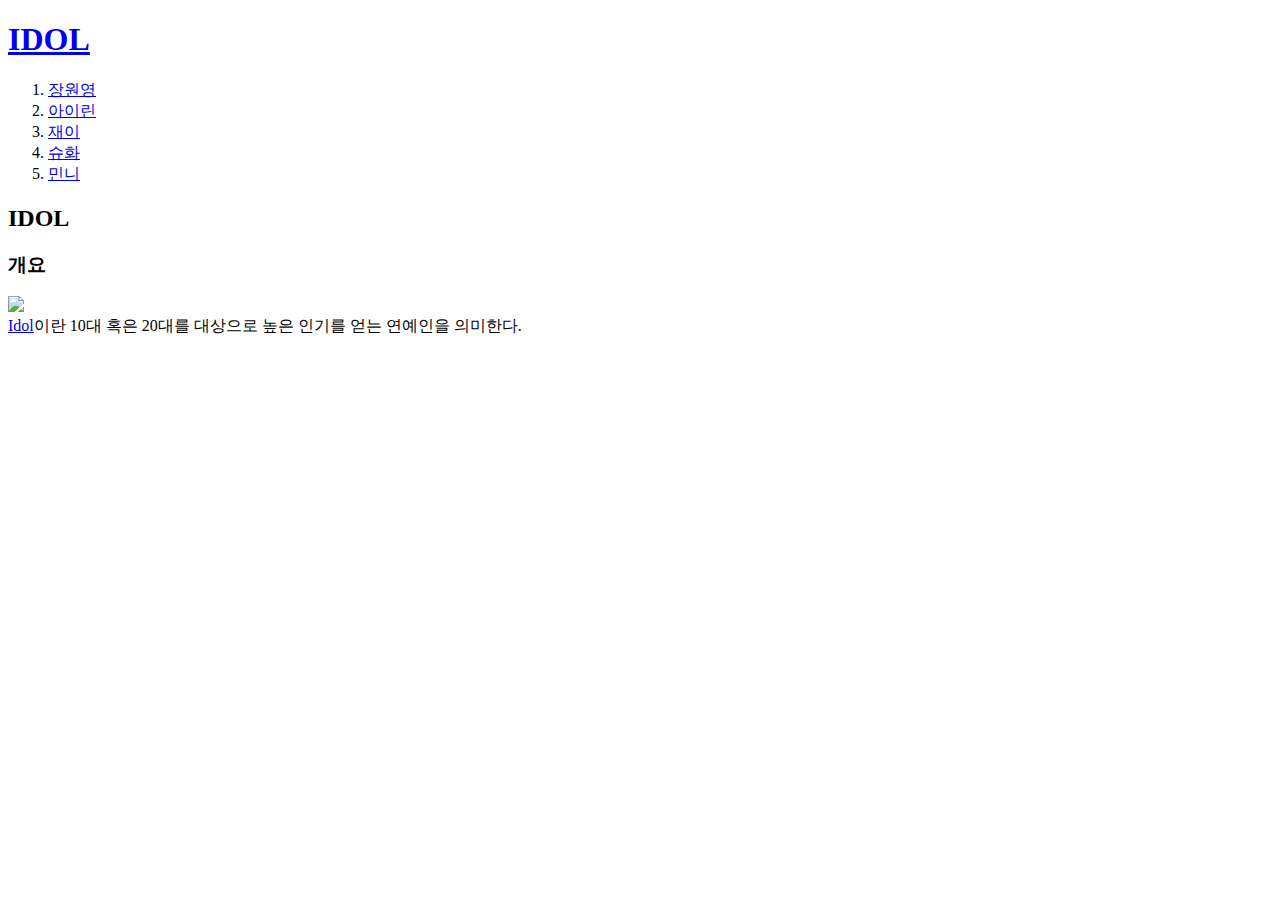
==== html_folder/index.html @ 507fd985 "feat:Add day/night mode" ====
<!DOCTYPE html>
<html>
  <head>
    <title>IDOL - WELCOME</title>
    <meta charset="utf-8" />
    <link rel="stylesheet" href="style.css" />
    <script src="/colors.js"></script>
  </head>

  <body>
    <h1><a href="index.html">IDOL</a></h1>
    <div id="grid">
      <ol>
        <li><a href="1.html">장원영</a></li>
        <li><a href="2.html">아이린</a></li>
        <li><a href="3.html">재이</a></li>
        <li><a href="4.html">슈화</a></li>
        <li><a href="5.html">민니</a></li>
      </ol>
      <div id="article">
        <h2>IDOL</h2>
        <h3>개요</h3>
        <p>
          <img src="itzy.jpg" width="500px" /><br />
          <a
            href="https://namu.wiki/w/%EC%95%84%EC%9D%B4%EB%8F%8C"
            target="_blank"
            title="나무위키_IDOL"
            >Idol</a
          >이란 10대 혹은 20대를 대상으로 높은 인기를 얻는 연예인을 의미한다.
        </p>
      </div>
    </div>
  </body>
</html>
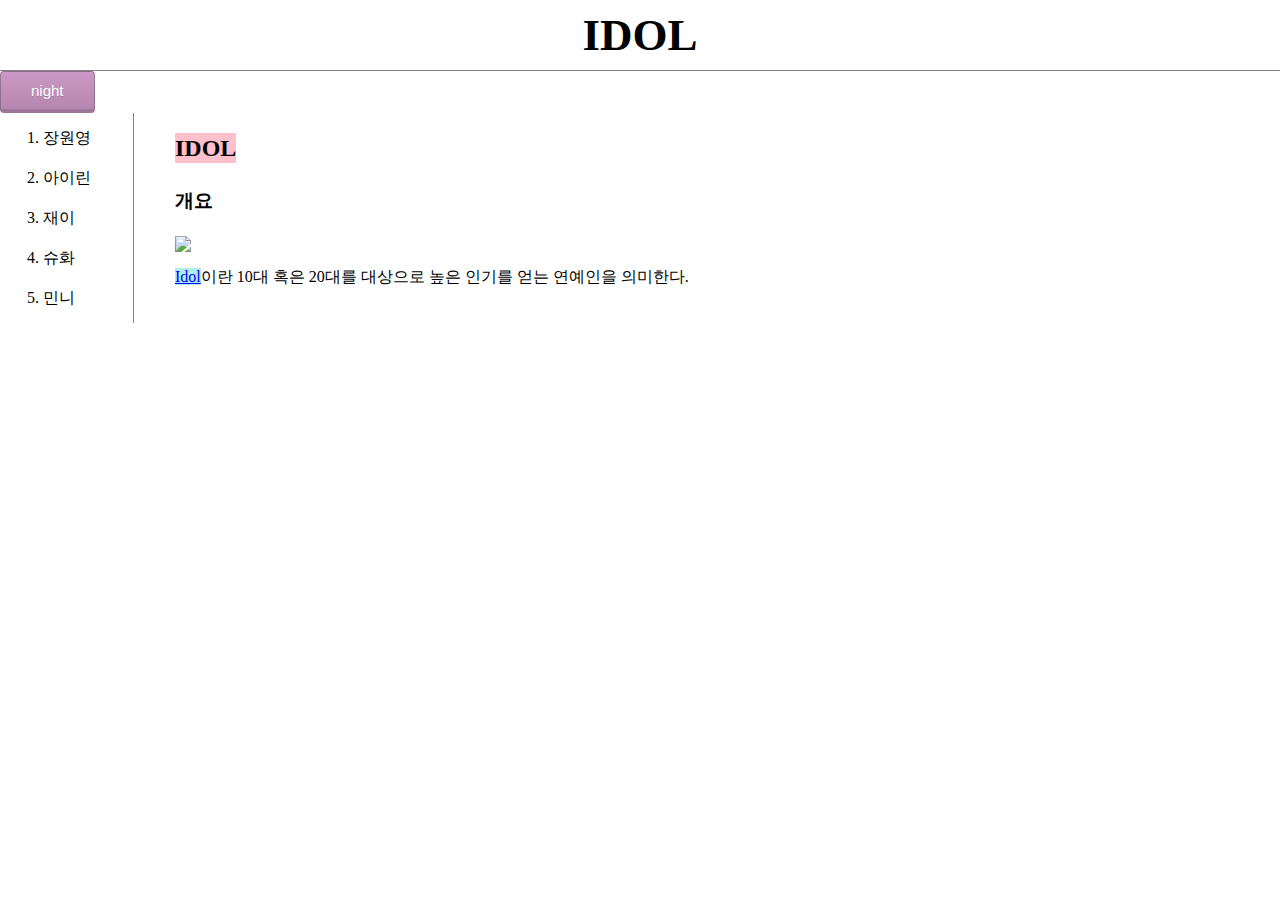
==== commit c2b86827: "feat:Deco button" ====
--- a/html_folder/index.html
+++ b/html_folder/index.html
@@ -3,12 +3,31 @@
   <head>
     <title>IDOL - WELCOME</title>
     <meta charset="utf-8" />
-    <link rel="stylesheet" href="style.css" />
+    <link rel="stylesheet" href="/style.css" />
     <script src="/colors.js"></script>
+    <style>
+      p a {
+        color: blue;
+        background-color: paleturquoise;
+        text-decoration: underline;
+      }
+
+      p a:hover {
+        background-color: skyblue;
+      }
+    </style>
   </head>
 
   <body>
     <h1><a href="index.html">IDOL</a></h1>
+    <input
+      type="button"
+      value="night"
+      onclick="
+    nightDayHandler(this);
+    "
+      class="btn-gradient purple mini"
+    />
     <div id="grid">
       <ol>
         <li><a href="1.html">장원영</a></li>
@@ -21,7 +40,7 @@
         <h2>IDOL</h2>
         <h3>개요</h3>
         <p>
-          <img src="itzy.jpg" width="500px" /><br />
+          <img src="/asset/itzy.jpg" width="500px" /><br />
           <a
             href="https://namu.wiki/w/%EC%95%84%EC%9D%B4%EB%8F%8C"
             target="_blank"
--- a/style.css
+++ b/style.css
@@ -0,0 +1,137 @@
+* {
+  cursor: url(https://cur.cursors-4u.net/anime/ani-1/ani195.ani),
+    url(https://cur.cursors-4u.net/anime/ani-1/ani195.png), auto !important;
+}
+
+@font-face {
+  font-family: 'S-CoreDream-3Light';
+  src: url('https://cdn.jsdelivr.net/gh/projectnoonnu/noonfonts_six@1.2/S-CoreDream-3Light.woff')
+    format('woff');
+  font-weight: normal;
+  font-style: normal;
+}
+
+body {
+  margin: 0;
+  font-family: 'S-CoreDream-3Light';
+  line-height: 30px;
+}
+
+a {
+  color: black;
+  text-decoration: none;
+}
+
+h1 {
+  font-size: 45px;
+  text-align: center;
+  border-bottom: 1px solid gray;
+  margin: 0;
+  padding: 20px;
+}
+
+ol {
+  border-right: 1px solid gray;
+  width: 100px;
+  margin: 0;
+  padding-top: 0;
+}
+
+#grid {
+  display: grid;
+  grid-template-columns: 150px 1fr;
+}
+
+#grid ol {
+  padding-left: 33px;
+}
+
+#grid #article {
+  padding-left: 25px;
+}
+
+@media (max-width: 800px) {
+  #grid {
+    display: block;
+  }
+  ol {
+    border-right: none;
+  }
+  h1 {
+    border-bottom: none;
+  }
+}
+
+#link {
+  color: hotpink;
+  text-decoration: none;
+  font-weight: bold;
+}
+
+li {
+  margin: 10px;
+}
+
+h2 {
+  display: inline-block;
+  background: pink;
+  margin-bottom: 0;
+}
+
+h3 {
+  margin-top: 20px;
+  margin-bottom: 10px;
+}
+
+.btn-gradient {
+  text-decoration: none;
+  color: white;
+  font-size: 15px;
+  padding: 10px 30px;
+  display: inline-block;
+  position: relative;
+  border: 1px solid rgba(0, 0, 0, 0.21);
+  border-bottom: 4px solid rgba(0, 0, 0, 0.21);
+  border-radius: 4px;
+  text-shadow: 0 1px 0 rgba(0, 0, 0, 0.15);
+}
+
+.btn-gradient.purple {
+  background: rgba(203, 153, 197, 1);
+  background: -moz-linear-gradient(
+    top,
+    rgba(203, 153, 197, 1) 0%,
+    rgba(181, 134, 176, 1) 100%
+  );
+  background: -webkit-gradient(
+    left top,
+    left bottom,
+    color-stop(0%, rgba(203, 153, 197, 1)),
+    color-stop(100%, rgba(181, 134, 176, 1))
+  );
+  background: -webkit-linear-gradient(
+    top,
+    rgba(203, 153, 197, 1) 0%,
+    rgba(181, 134, 176, 1) 100%
+  );
+  background: -o-linear-gradient(
+    top,
+    rgba(203, 153, 197, 1) 0%,
+    rgba(181, 134, 176, 1) 100%
+  );
+  background: -ms-linear-gradient(
+    top,
+    rgba(203, 153, 197, 1) 0%,
+    rgba(181, 134, 176, 1) 100%
+  );
+  background: linear-gradient(
+    to bottom,
+    rgba(203, 153, 197, 1) 0%,
+    rgba(181, 134, 176, 1) 100%
+  );
+  filter: progid:DXImageTransform.Microsoft.gradient( startColorstr='#cb99c5', endColorstr='#b586b0', GradientType=0 );
+}
+
+.btn-gradient.purple:active {
+  background: #bd8eb7;
+}
